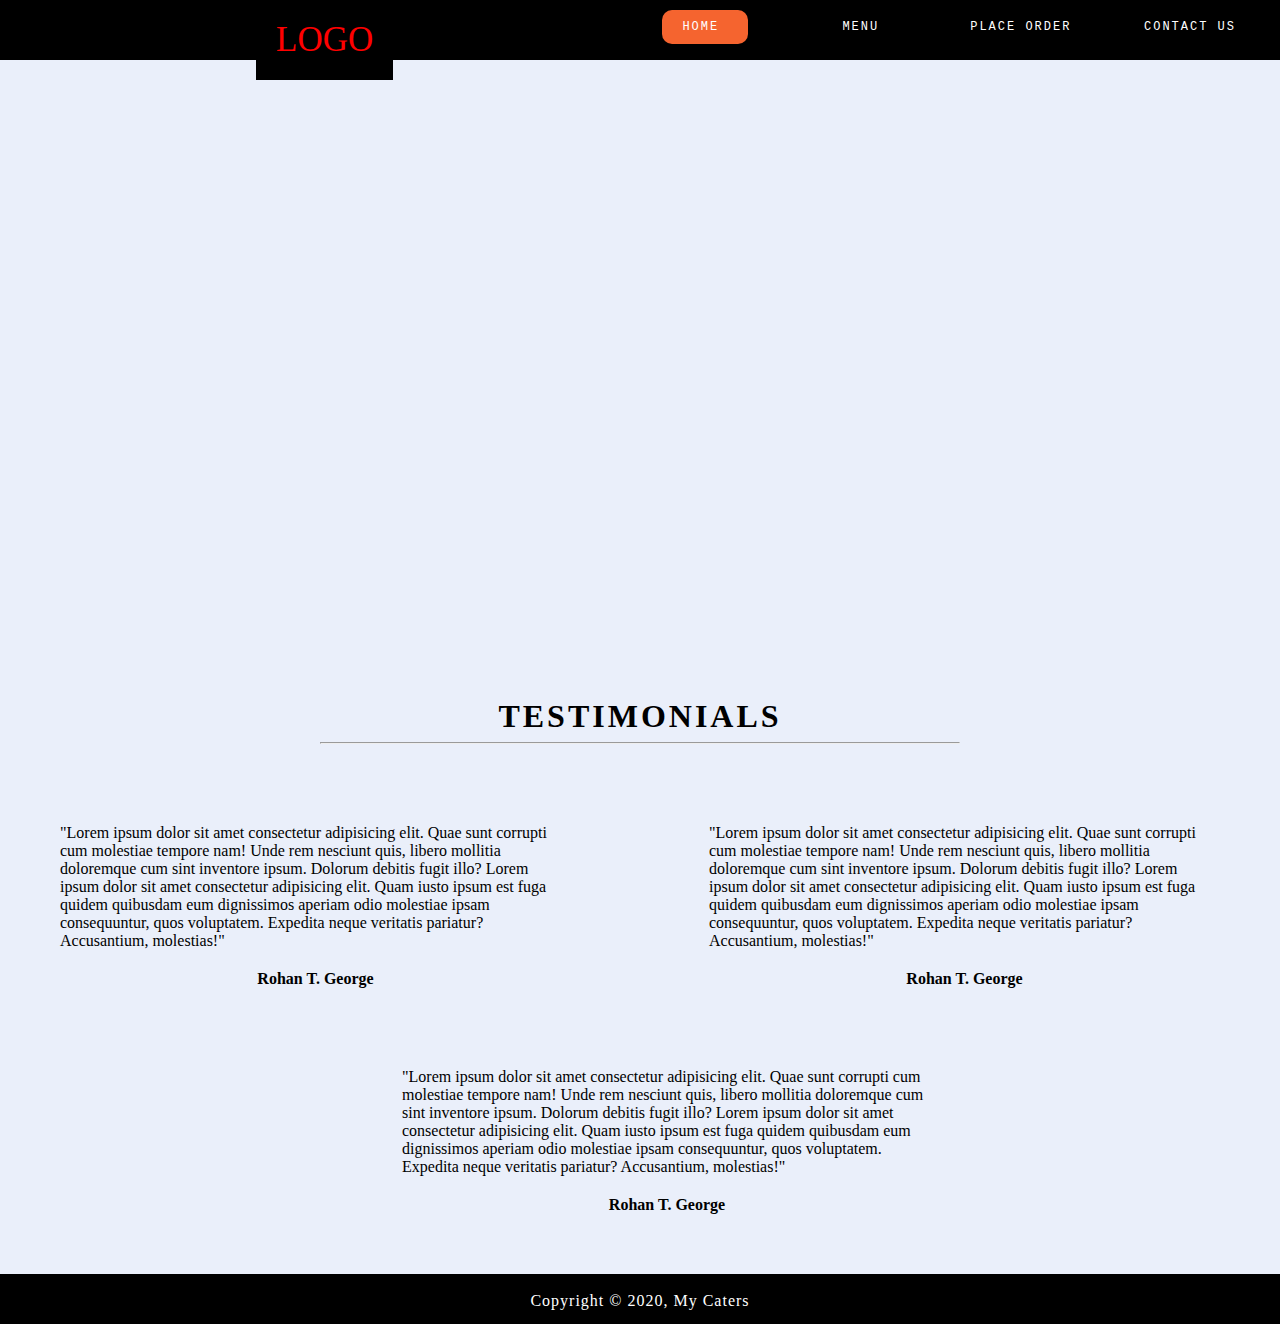
==== index.html @ d7d8f29d "Model Catering Webpage" ====
<!DOCTYPE html>
<html lang="en">
<head>
    <meta charset="UTF-8">
    <meta name="viewport" content="width=device-width, initial-scale=1.0">
    <title>My Caters</title>

    <link rel="stylesheet" href="style.css">

    <link href="https://fonts.googleapis.com/css2?family=Dancing+Script:wght@700&display=swap" rel="stylesheet">

    <link href="https://fonts.googleapis.com/css2?family=Comfortaa&display=swap" rel="stylesheet">

</head>
<body>
    <div class="container">

        <div class="logo">LOGO</div>

        <header id="main-header">        
            <nav class="navbar">
                <ul>
                    <li><a href="#" class="active">home </a><span>.</span></li>
                    <li><a href="menu.html">menu </a><span>.</span></li>
                    <li><a href="#">place order </a><span>.</span></li>
                    <!-- <li><a href="#">gallery </a><span>.</span></li> -->
                    <!-- <li><a href="#">videos </a><span>.</span></li> -->
                    <li><a href="contact.html">contact us</a></li>
                </ul>
            </nav>
        </header>

        <div class="showcase"></div>

    </div>

    <div class="container">

        <h2>TESTIMONIALS</h2>
        <hr>

        <section id="testimonials">
            <section class="first-row">
                <article class="testimonials-1">
                    <p class="testimonial-text">&quot;Lorem ipsum dolor sit amet consectetur adipisicing elit. Quae sunt corrupti cum molestiae tempore nam! Unde rem nesciunt quis, libero mollitia doloremque cum sint inventore ipsum. Dolorum debitis fugit illo? Lorem ipsum dolor sit amet consectetur adipisicing elit. Quam iusto ipsum est fuga quidem quibusdam eum dignissimos aperiam odio molestiae ipsam consequuntur, quos voluptatem. Expedita neque veritatis pariatur? Accusantium, molestias!&quot;</p>
                    <div class="subtext"><h4>Rohan T. George</h4></div>
                </article>
                <article class="testimonials-2">
                    <p class="testimonial-text">&quot;Lorem ipsum dolor sit amet consectetur adipisicing elit. Quae sunt corrupti cum molestiae tempore nam! Unde rem nesciunt quis, libero mollitia doloremque cum sint inventore ipsum. Dolorum debitis fugit illo? Lorem ipsum dolor sit amet consectetur adipisicing elit. Quam iusto ipsum est fuga quidem quibusdam eum dignissimos aperiam odio molestiae ipsam consequuntur, quos voluptatem. Expedita neque veritatis pariatur? Accusantium, molestias!&quot;</p>
                    <div class="subtext"><h4>Rohan T. George</h4></div>
                </article>
            </section>
            <section class="second-row">
                <article class="testimonials-3">
                    <p class="testimonial-text">&quot;Lorem ipsum dolor sit amet consectetur adipisicing elit. Quae sunt corrupti cum molestiae tempore nam! Unde rem nesciunt quis, libero mollitia doloremque cum sint inventore ipsum. Dolorum debitis fugit illo? Lorem ipsum dolor sit amet consectetur adipisicing elit. Quam iusto ipsum est fuga quidem quibusdam eum dignissimos aperiam odio molestiae ipsam consequuntur, quos voluptatem. Expedita neque veritatis pariatur? Accusantium, molestias!&quot;</p>
                    <div class="subtext"><h4>Rohan T. George</h4></div>
                </article>
            </section>
        </section>
    </div>

    <footer id="main-footer">Copyright &copy; 2020, My Caters</footer>

</body>
</html>
---- style.css ----
:root{
    --primary: #ddd;
    --dark: #333;
    --light: #fff;
    --shadow: 2px 2px 5px rgba(104, 104, 104, 0.8);
}

*{
    margin: 0;
    padding: 0;
    list-style: none;
    box-sizing: border-box; 
    
}

.container{
    background-color: rgb(234, 239, 250);
}

/* HEADER */

#main-header{
    background-color: rgb(0, 0, 0);
    width: 100%;
    min-height: 60px;
    color: black;
    z-index: 10;
    font-family: monospace;
}

/* LOGO */

.logo{
    position: absolute;
    background-color: black;
    float: left;
    padding: 20px 20px 20px 20px;
    font-size: 35px;
    font-family: cursive;
    color: red;
    z-index: 10;
    height: 80px;
    left: 20%;
    /* border: 1px solid white; */
}

/* NAVIGATION BAR */

.navbar{
    padding: 20px 10px 20px 10px;
    font-size: 12px;
    font-weight: 500;
    /* border: 1px solid white; */
    float: right;
    z-index: 10;
}

header > span{
    float: right;
    color: white;
}

.navbar ul{
    display: flex;
}

.navbar ul li{
    width: 160px;
    text-transform: uppercase;
    text-align: center;
    letter-spacing: 2px;
    /* border: 1px solid white; */
}

.navbar ul li a{
    text-decoration: none;
    color: white;
}

.active{
    padding: 10px 20px;
    background-color: rgb(245, 100, 47);
    color: white;
    border-radius: 10px;
}

.navbar ul li a:hover{
    padding: 10px 20px;
    background-color: rgb(245, 100, 47);
    color: white;
    border-radius: 10px;
    transition: 0.2s ease-in;
}

/* SHOWCASE */

.showcase{
    background: url(https://images.squarespace-cdn.com/content/v1/5c705bd57eb88c11e612dfd0/1557416702645-8Z3VGQ9FQS6VMA1XPFVH/[base64]/Slide_2.jpg) no-repeat center center/cover;
    width: 100%;
    height: 600px;
    opacity: 1;
    background-attachment: fixed;
}

/* TESTIMONIALS */

#testimonials{
    background-color: rgb(234, 239, 250);
    padding: 20px;
    min-height: 200px;
    display: grid;
    grid-template-columns: 100%;
    /* border: 1px solid white; */
    
}

h2{
    font-size: 2rem;
    letter-spacing: 3px;
    text-align: center;
    line-height: 2rem;
    padding: 10px;
    padding-top: 40px;
}

hr{
    width: 50%;
    margin-left: 25%;
    margin-bottom: 20px;
}

.testimonials p{
    text-align: center;
    font-size: 18px;
    line-height: 1.5rem;
}

article{
    /* border: 1px solid white; */
    padding: 10px;
}

.first-row, .second-row{
    margin: 30px;
}

.second-row{
    margin-left: 30%;
}

.testimonials-1{
    float: left;
    width: 45%;
}

.testimonials-2{
    float: right;
    width: 45%;
}

.testimonials-3{
    width: 550px;   
}

.subtext{
    margin-top: 20px;
    align-items: center;
    justify-content: center;
    text-align: center;
}

/* FOOTER */

#main-footer{
    height: 50px;
    background-color: black;
    color: white;
    align-items: center;
    justify-content: center;
    text-align: center;
    padding-top: 18px;
    letter-spacing: 1px;
}
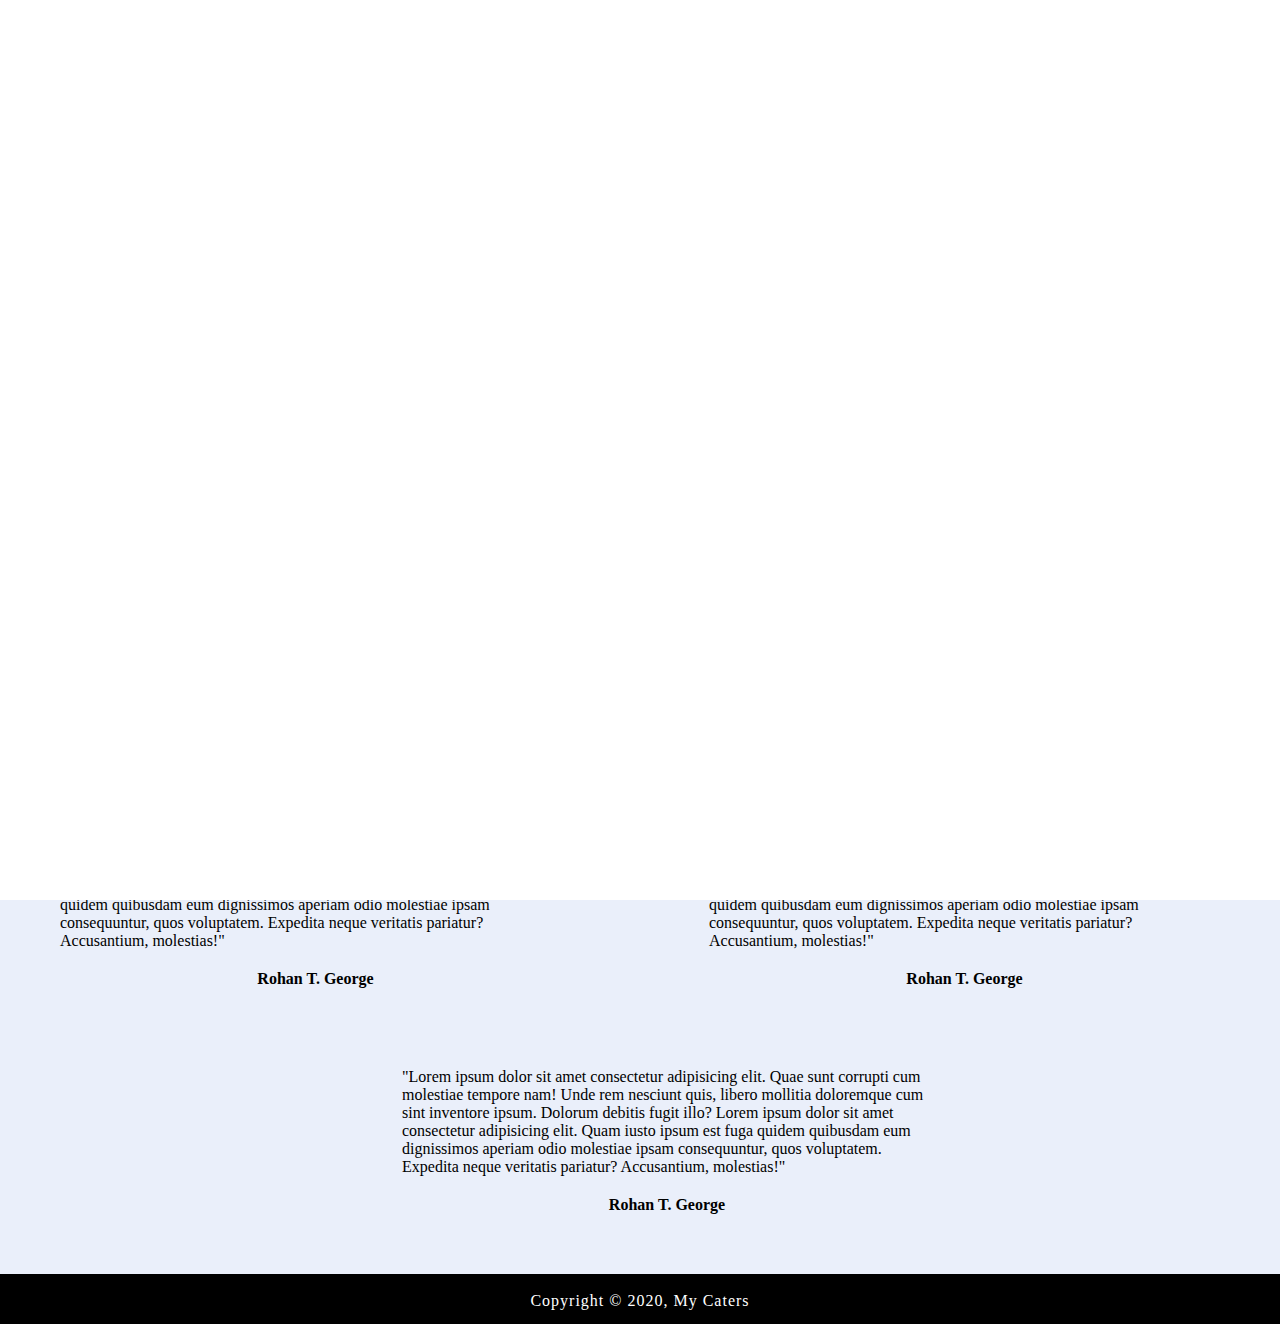
==== commit 7f55fcbe: "Modified" ====
--- a/index.html
+++ b/index.html
@@ -13,6 +13,11 @@
 
 </head>
 <body>
+
+    <div class="loader-bg">
+        <div class="loader"></div>
+    </div>
+
     <div class="container">
 
         <div class="logo">LOGO</div>
@@ -22,7 +27,7 @@
                 <ul>
                     <li><a href="#" class="active">home </a><span>.</span></li>
                     <li><a href="menu.html">menu </a><span>.</span></li>
-                    <li><a href="#">place order </a><span>.</span></li>
+                    <li><a href="placeorder.html">place order </a><span>.</span></li>
                     <!-- <li><a href="#">gallery </a><span>.</span></li> -->
                     <!-- <li><a href="#">videos </a><span>.</span></li> -->
                     <li><a href="contact.html">contact us</a></li>
@@ -61,5 +66,12 @@
 
     <footer id="main-footer">Copyright &copy; 2020, My Caters</footer>
 
+    <script src="https://cdnjs.cloudflare.com/ajax/libs/jquery/3.4.1/jquery.min.js" integrity="sha512-bnIvzh6FU75ZKxp0GXLH9bewza/OIw6dLVh9ICg0gogclmYGguQJWl8U30WpbsGTqbIiAwxTsbe76DErLq5EDQ==" crossorigin="anonymous"></script>
+    <script>
+        setTimeout(function(){
+            $('.loader-bg').fadeToggle();
+        }, 1500);
+    </script>
+
 </body>
 </html>--- a/style.css
+++ b/style.css
@@ -1,3 +1,53 @@
+/* PRE-LOADER */
+
+.loader-bg{
+    position: fixed;
+    z-index: 999999;
+    background: #fff;
+    width: 100%;
+    height: 100%;
+}
+
+.loader{
+    border: 0 solid transparent;
+    border-radius: 50%;
+    width: 150px;
+    height: 150px;
+    position: absolute;
+    top: calc(50vh - 75px);
+    left: calc(50vw - 75px);
+}
+
+.loader::before, .loader::after{
+    content: '';
+    border: 1em solid #ff5733;
+    border-radius: 50%;
+    width: inherit;
+    height: inherit;
+    position: absolute;
+    top: 0;
+    left: 0;
+    animation: loader 2s linear infinite;
+    opacity: 0;
+}
+
+.loader::before{
+    animation-delay: .5s;
+}
+@keyframes loader{
+    0%{
+        transform: scale(0);
+        opacity: 0;
+    }
+    50%{
+        opacity: 1;
+    }
+    100%{
+        transform: scale(1);
+        opacity: 0;
+    }
+}
+
 :root{
     --primary: #ddd;
     --dark: #333;
